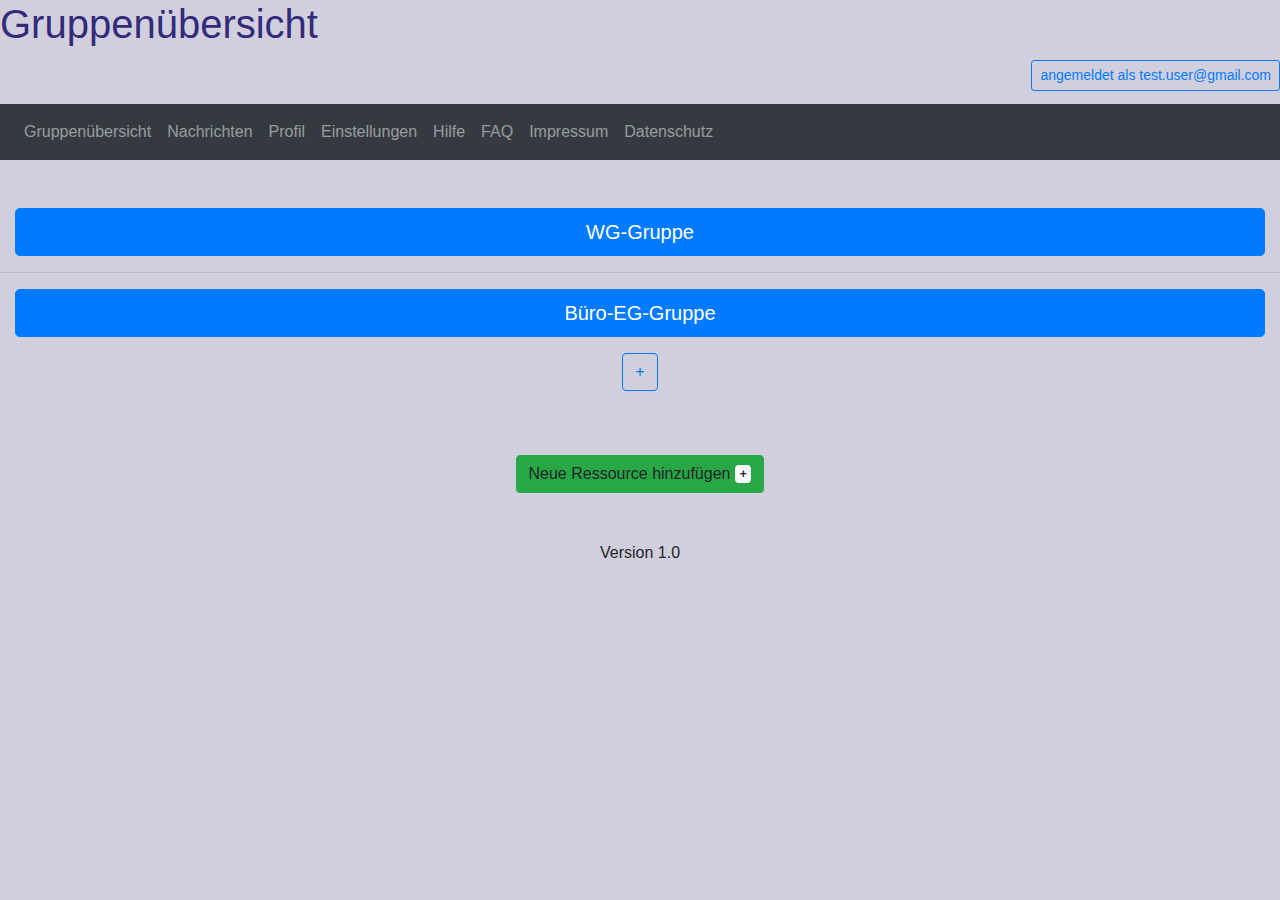
==== Mainpage.html @ 0b06a331 "Add files via upload" ====
<!DOCTYPE html>
<html>
<!-- HTML-Kopf -->

<head>
    <meta charset="UTF-8">
    <meta name="viewport" content="width=device-width, initial-scale=1.0">
    <!-- Bootstrap CSS -->
    <link rel="stylesheet" href="https://stackpath.bootstrapcdn.com/bootstrap/4.3.1/css/bootstrap.min.css"
        integrity="sha384-ggOyR0iXCbMQv3Xipma34MD+dH/1fQ784/j6cY/iJTQUOhcWr7x9JvoRxT2MZw1T" crossorigin="anonymous">
    <title>Ressourcenplaner-Startseite</title>
    <!--Verbindung zu CSS Datei-->
    <link rel="stylesheet" href="css/meineCSSDatei.css">
    <!-- add icon link in title-->
    <link rel="icon"
        href="https://cdn0.iconfinder.com/data/icons/st-patrick-s-day-basic-lineal-color-1/512/13_Calendar-512.png"
        type="image/x-icon">
</head>
<!-- HTML-Body -->

<body>
    <h1>Gruppenübersicht
        <!-- Button für Logout Fenster -->
        <div style="text-align: end;">
            <!-- Button trigger modal -->
            <button type="button" class="btn btn-outline-primary btn-sm" data-toggle="modal"
                data-target="#exampleModal">
                angemeldet als test.user@gmail.com
            </button>

            <!-- Modal -->
            <div class="modal fade" id="exampleModal" tabindex="-1" role="dialog" aria-labelledby="exampleModalLabel"
                aria-hidden="true">
                <div class="modal-dialog" role="document">
                    <div class="modal-content">
                        <div class="modal-header">
                            <h5 class="modal-title" id="exampleModalLabel">Ausloggen</h5>
                            <button type="button" class="close" data-dismiss="modal" aria-label="Close">
                                <span aria-hidden="true">&times;</span>
                            </button>
                        </div>
                        <div class="modal-body">
                            <div style="text-align: center;">
                                <div style="font-size: smaller;">
                                    Möchten Sie sich wirklich ausloggen?
                                </div>
                                <div class="modal-footer">
                                    <button type="button" class="btn btn-secondary"
                                        data-dismiss="modal">Abbrechen</button>
                                    <button type="button" class="btn btn-primary" data-dismiss="modal">Logout</button>
                                </div>
                            </div>
                        </div>
                    </div>
                </div>
            </div>
        </div>
    </h1>
    <!-- Navigationsmenü -->
    <nav class="navbar navbar-expand-sm bg-dark navbar-dark">
        <!-- Burger-Button -->
        <button class="navbar-toggler" type="button" data-toggle="collapse" data-target="#collapsibleNavbar">
            <span class="navbar-toggler-icon"></span>
        </button>
        <div class="collapse navbar-collapse" id="collapsibleNavbar">
            <ul class="navbar-nav">
                <!-- Navbar links -->
                <li class="nav-item">
                    <a class="nav-link" href="Mainpage.html">Gruppenübersicht</a>
                </li>
                <li class="nav-item">
                    <a class="nav-link" href="#">Nachrichten</a>
                </li>
                <li class="nav-item">
                    <a class="nav-link" href="#">Profil</a>
                </li>
                <li class="nav-item">
                    <a class="nav-link" href="#">Einstellungen</a>
                </li>
                <li class="nav-item">
                    <a class="nav-link" href="#">Hilfe</a>
                </li>
                <li class="nav-item">
                    <a class="nav-link" href="#">FAQ</a>
                </li>
                <li class="nav-item">
                    <a class="nav-link" href="#">Impressum</a>
                </li>
                <li class="nav-item">
                    <a class="nav-link" href="#">Datenschutz</a>
                </li>
            </ul>
        </div>
    </nav>
    <br>
    <br>
    <!-- Aufzählung der erzeugnten Gruppen -->
    <div class="container-fluid">
        <a class="btn btn-primary btn-lg btn-block" href="readygroup.html">WG-Gruppe</a>
    </div>
    <p>
        <hr>
    </p>
    <div class="container-fluid">
        <a class="btn btn-primary btn-lg btn-block" href="Büro-WG.html">Büro-EG-Gruppe</a>
    </div>
    <!-- Code für Button zum Anlegen neuer Gruppen -->
    <p>
        <div style="text-align: center;">
            <a type="button" class="btn btn-outline-primary" href="newgroup.html">+</a>
        </div>
    </p>
    <br>
    <br>

    <!-- Code für Button zum Anlegen neuer Ressourcen -->
    <div style="text-align: center;">
        <a type="button" class="btn btn-success">
            Neue Ressource hinzufügen <span class="badge badge-light" href="newgroup.html">+</span>
            <span class="sr-only">unread messages</span>
        </a>
    </div>
    <br>
    <br>
    <center> Version 1.0 </center>

    <!-- Code für getbootstrap -->
    <script src="js/meineJSDatei.js"></script>
    <script src="https://code.jquery.com/jquery-3.3.1.slim.min.js"
        integrity="sha384-q8i/X+965DzO0rT7abK41JStQIAqVgRVzpbzo5smXKp4YfRvH+8abtTE1Pi6jizo"
        crossorigin="anonymous"></script>
    <script src="https://cdnjs.cloudflare.com/ajax/libs/popper.js/1.14.7/umd/popper.min.js"
        integrity="sha384-UO2eT0CpHqdSJQ6hJty5KVphtPhzWj9WO1clHTMGa3JDZwrnQq4sF86dIHNDz0W1"
        crossorigin="anonymous"></script>
    <script src="https://stackpath.bootstrapcdn.com/bootstrap/4.3.1/js/bootstrap.min.js"
        integrity="sha384-JjSmVgyd0p3pXB1rRibZUAYoIIy6OrQ6VrjIEaFf/nJGzIxFDsf4x0xIM+B07jRM"
        crossorigin="anonymous"></script>
</body>

</html>
---- css/meineCSSDatei.css ----
body{
    background-color: rgba(200, 198, 216, 0.836);
}
h1 {
    color: rgb(49, 43, 122);
}
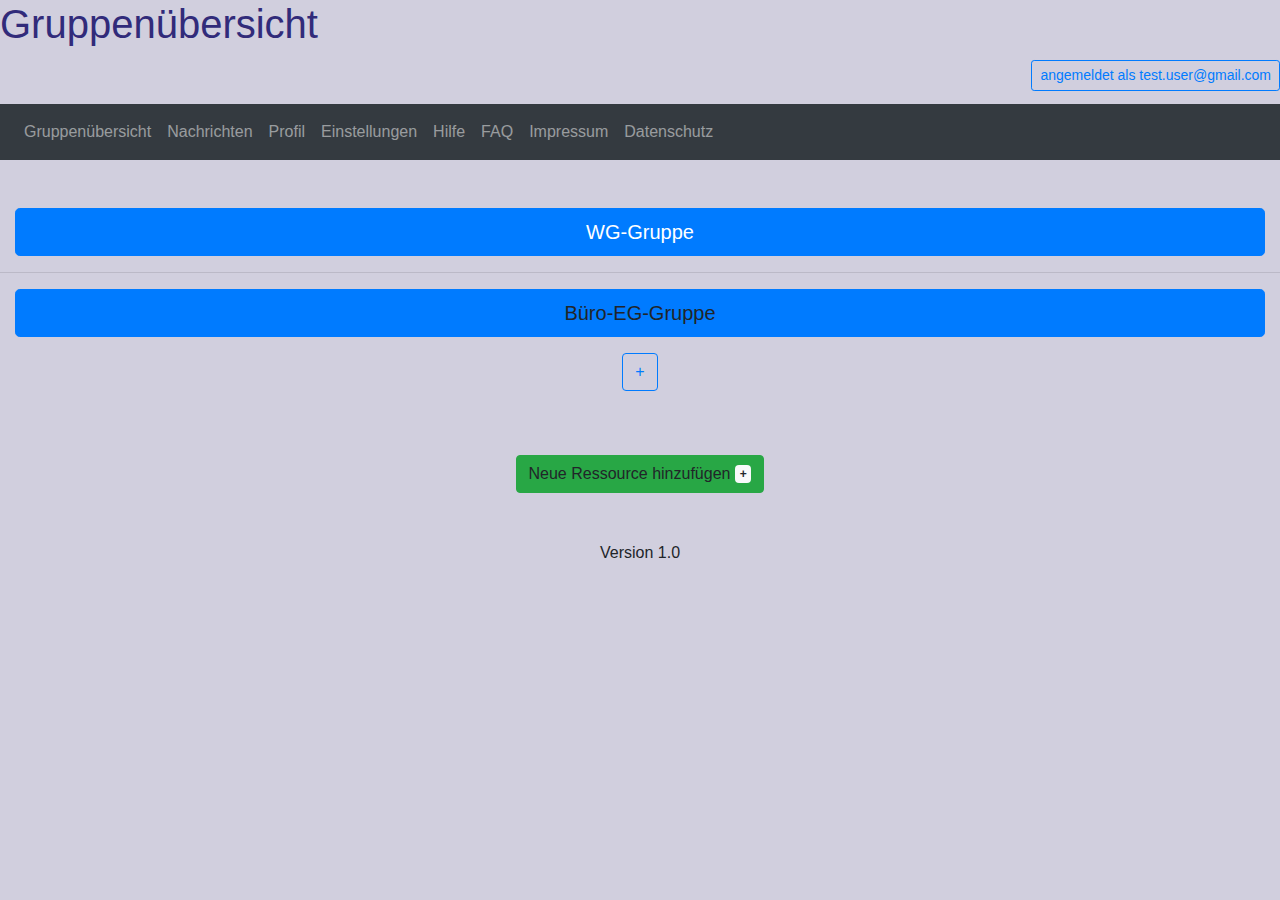
==== commit 2b194c27: "Update Mainpage.html" ====
--- a/Mainpage.html
+++ b/Mainpage.html
@@ -102,7 +102,7 @@
         <hr>
     </p>
     <div class="container-fluid">
-        <a class="btn btn-primary btn-lg btn-block" href="Büro-WG.html">Büro-EG-Gruppe</a>
+        <a class="btn btn-primary btn-lg btn-block" >Büro-EG-Gruppe</a>
     </div>
     <!-- Code für Button zum Anlegen neuer Gruppen -->
     <p>
@@ -137,4 +137,4 @@
         crossorigin="anonymous"></script>
 </body>
 
-</html>+</html>
